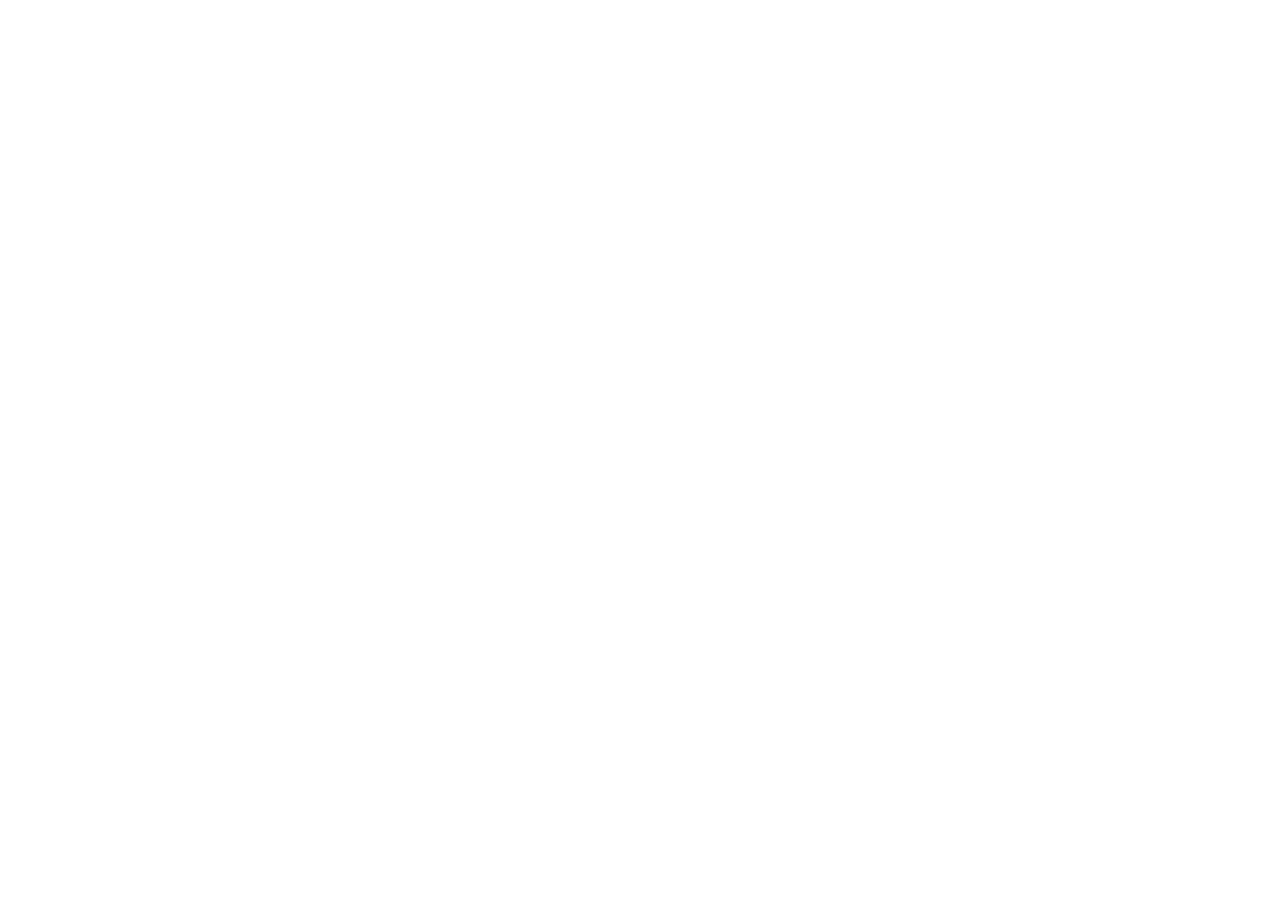
==== WEB303As04StarterFiles/index.html @ 1e810a76 "Title added to the index page" ====
<html>

<head>
    <link href="css/style.css" rel="stylesheet">
	<meta name="viewport" content="width=device-width, initial-scale=1.0">
    <title>Michael Jackson Fan Page - By Chinar Bawa</title>
	
</head>

<body>

    <script type="text/javascript" src="js/script.js"></script>
</body>

</html>
---- WEB303As04StarterFiles/css/style.css ----
body{
    margin: 0;
    padding: 0;
}
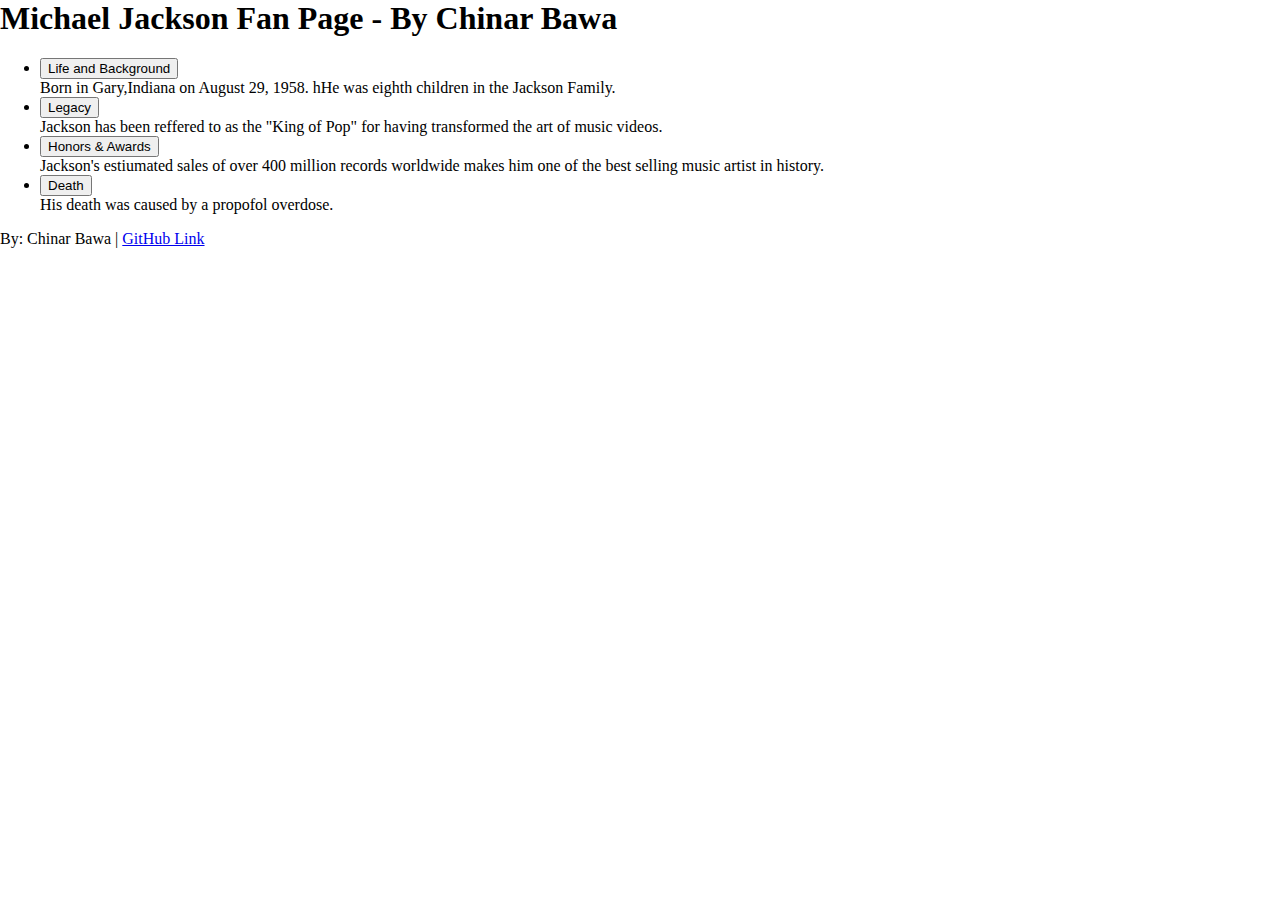
==== commit 17421593: "Updated index.html" ====
--- a/WEB303As04StarterFiles/index.html
+++ b/WEB303As04StarterFiles/index.html
@@ -8,8 +8,55 @@
 </head>
 
 <body>
+    <header>
+        <h1>Michael Jackson Fan Page - By Chinar Bawa</h1>
+       
+    </header>
+    <div id="content-wrapper">
+        <ul class="accordion">
+            <li>
+                <button class="accordion-control">
+                    Life and Background
+                </button>
+                <div class="accordion-panel">
+                    Born in Gary,Indiana on August 29, 1958. hHe was eighth children in the Jackson Family.
+                </div>
+            </li>
+            <li>
+                <button class="accordion-control">
+                    Legacy
+                </button>
+                <div class="accordion-panel">
+                    Jackson has been reffered to as the "King of Pop" for having transformed the art of music videos.
+                </div>
+            </li>
+            <li>
+                <button class="accordion-control">
+                 Honors & Awards
+                </button>
+                <div class="accordion-panel">
+                    Jackson's estiumated sales of over 400 million records worldwide makes him one of the best selling music artist in history.
+                </div>
+            </li>
+            <li>
+                <button class="accordion-control">
+                    Death
+                </button>
+                <div class="accordion-panel">
+                    His death was caused by a propofol overdose.
+                </div>
+            </li>
+        </ul>
+    </div>
+    <footer id="author">
+        <span>By: Chinar Bawa</span> |
+        <a href="https://github.com/Chinarbawa111" target="_blank">
+            GitHub Link
+        </a>
+    </footer>
 
     <script type="text/javascript" src="js/script.js"></script>
+    <script src="https://ajax.googleapis.com/ajax/libs/jquery/3.6.0/jquery.min.js"></script>
 </body>
 
 </html>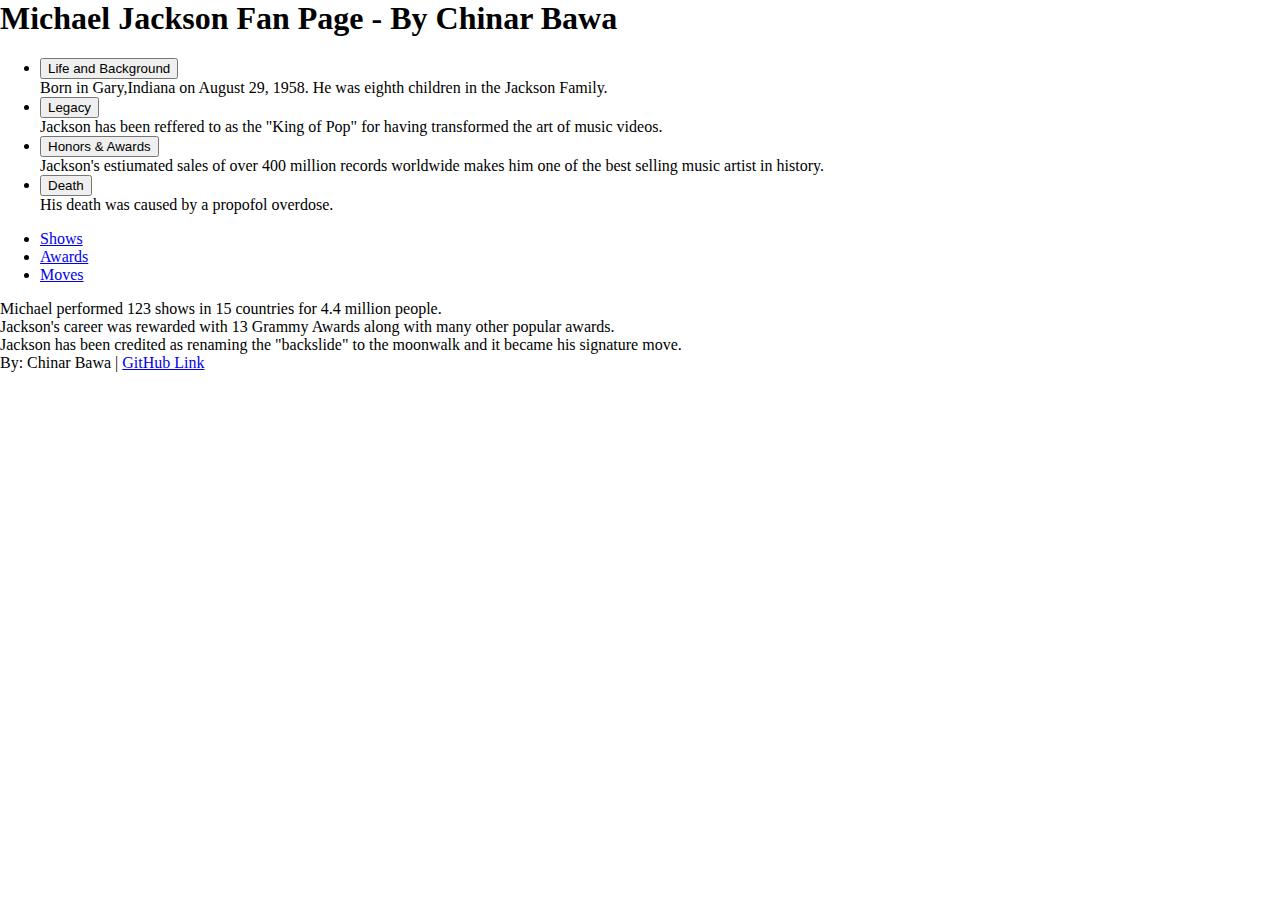
==== commit 14122f02: "Added tabbed panel" ====
--- a/WEB303As04StarterFiles/index.html
+++ b/WEB303As04StarterFiles/index.html
@@ -19,7 +19,7 @@
                     Life and Background
                 </button>
                 <div class="accordion-panel">
-                    Born in Gary,Indiana on August 29, 1958. hHe was eighth children in the Jackson Family.
+                    Born in Gary,Indiana on August 29, 1958. He was eighth children in the Jackson Family.
                 </div>
             </li>
             <li>
@@ -47,6 +47,26 @@
                 </div>
             </li>
         </ul>
+        <ul class="tab-list">
+            <li class="active">
+                <a class="tab-control" href="#tab1">Shows</a>
+            </li>
+            <li>
+                <a class="tab-control" href="#tab2">Awards</a>
+            </li>
+            <li>
+                <a class="tab-control" href="#tab3">Moves</a>
+            </li>
+        </ul>
+        <div class="tab-panel active" id="tab1">
+            Michael performed 123 shows in 15 countries for 4.4 million people.
+        </div>
+        <div class="tab-panel" id="tab2">
+            Jackson's career was rewarded with 13 Grammy Awards along with many other popular awards.
+        </div>
+        <div class="tab-panel" id="tab3">
+            Jackson has been credited as renaming the "backslide" to the moonwalk and it became his signature move.
+        </div>
     </div>
     <footer id="author">
         <span>By: Chinar Bawa</span> |
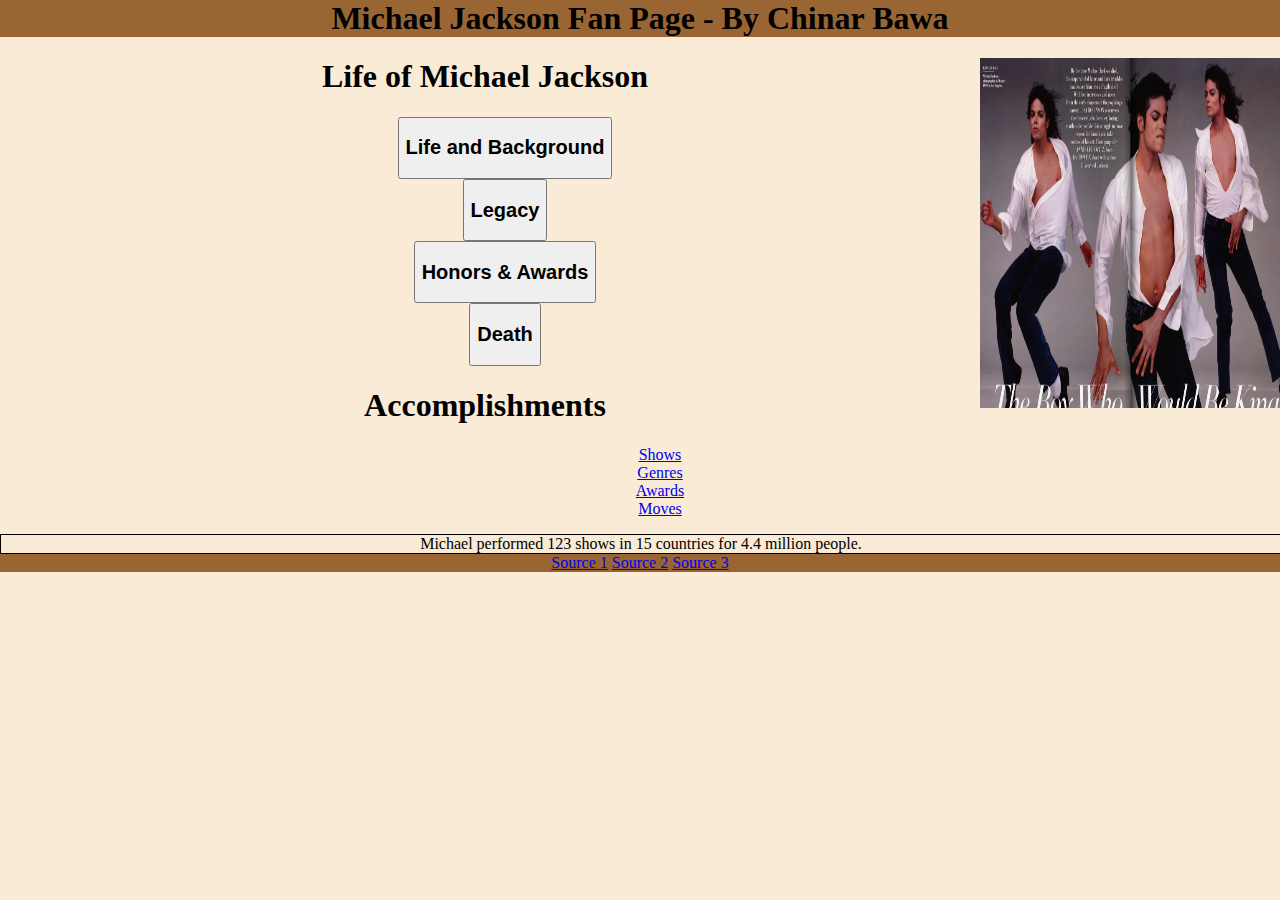
==== commit b11bd537: "css added" ====
--- a/WEB303As04StarterFiles/index.html
+++ b/WEB303As04StarterFiles/index.html
@@ -12,71 +12,112 @@
         <h1>Michael Jackson Fan Page - By Chinar Bawa</h1>
        
     </header>
+    <img src="images/Michael jackson.png" alt="Michael Jackson">
     <div id="content-wrapper">
+        <h1>Life of Michael Jackson</h1>
         <ul class="accordion">
             <li>
                 <button class="accordion-control">
-                    Life and Background
+                    <h2>Life and Background</h2>
                 </button>
                 <div class="accordion-panel">
-                    Born in Gary,Indiana on August 29, 1958. He was eighth children in the Jackson Family.
+                   <p> Born in Gary,Indiana on August 29, 1958. He was eighth children in the Jackson Family.</p>
                 </div>
             </li>
             <li>
                 <button class="accordion-control">
-                    Legacy
+                    <h2>Legacy</h2>
                 </button>
                 <div class="accordion-panel">
-                    Jackson has been reffered to as the "King of Pop" for having transformed the art of music videos.
+                    <p>Jackson has been reffered to as the "King of Pop" for having transformed the art of music videos.</p>
                 </div>
             </li>
             <li>
                 <button class="accordion-control">
-                 Honors & Awards
+                 <h2>Honors & Awards</h2>
                 </button>
                 <div class="accordion-panel">
-                    Jackson's estiumated sales of over 400 million records worldwide makes him one of the best selling music artist in history.
+                    <p>Jackson's estiumated sales of over 400 million records worldwide makes him one of the best selling music artist in history.</p>
                 </div>
             </li>
             <li>
                 <button class="accordion-control">
-                    Death
+                    <h2>Death</h2>
                 </button>
                 <div class="accordion-panel">
-                    His death was caused by a propofol overdose.
+                   <p> His death was caused by a propofol overdose.</p>
                 </div>
             </li>
         </ul>
+        <h1>Accomplishments</h1>
         <ul class="tab-list">
             <li class="active">
                 <a class="tab-control" href="#tab1">Shows</a>
             </li>
-            <li>
-                <a class="tab-control" href="#tab2">Awards</a>
+            <li class="active">
+                <a class="tab-control" href="#tab2">Genres</a>
             </li>
             <li>
-                <a class="tab-control" href="#tab3">Moves</a>
+                <a class="tab-control" href="#tab3">Awards</a>
+            </li>
+            <li>
+                <a class="tab-control" href="#tab4">Moves</a>
             </li>
         </ul>
         <div class="tab-panel active" id="tab1">
             Michael performed 123 shows in 15 countries for 4.4 million people.
         </div>
         <div class="tab-panel" id="tab2">
+            <ul class="accordion">
+                <li>
+                    <button class="accordion-control">
+                        Pop
+                    </button>
+                    <div class="accordion-panel">
+                        Pop music is a genre of popular music that originated in its modern form.
+                    </div>
+                </li>
+                <li>
+                    <button class="accordion-control">
+                        Post-Disco
+                    </button>
+                    <div class="accordion-panel">
+                        Its also called boogie. Disco during its dying stage.
+                    </div>
+                </li>
+                <li>
+                    <button class="accordion-control">
+                     New Jack Swing
+                    </button>
+                    <div class="accordion-panel">
+                        New Jack Swing is a fusion genre of the rhythms techniques of hip-hop.
+                    </div>
+                </li>
+                <li>
+                    <button class="accordion-control">
+                        funk
+                    </button>
+                    <div class="accordion-panel">
+                        Funk is a music genre that originated in African American communities in the mid-1960s.
+                    </div>
+                </li>
+            </ul>
+        </div>
+        <div class="tab-panel" id="tab3">
             Jackson's career was rewarded with 13 Grammy Awards along with many other popular awards.
         </div>
-        <div class="tab-panel" id="tab3">
+        <div class="tab-panel" id="tab4">
             Jackson has been credited as renaming the "backslide" to the moonwalk and it became his signature move.
         </div>
     </div>
     <footer id="author">
-        <span>By: Chinar Bawa</span> |
-        <a href="https://github.com/Chinarbawa111" target="_blank">
-            GitHub Link
-        </a>
+        <a href="https://www.vanityfair.com/culture/2009/09/michael-jackson200909">Source 1</a>
+        <a href="https://en.wikipedia.org/wiki/Michael_Jackson">Source 2</a>
+        <a href="https://www.history.com/this-day-in-history/king-of-pop-michael-jackson-dies-at-age-50">Source 3</a> 
     </footer>
-
+    <script src="https://ajax.googleapis.com/ajax/libs/jquery/3.6.0/jquery.min.js"></script>
     <script type="text/javascript" src="js/script.js"></script>
-    <script src="https://ajax.googleapis.com/ajax/libs/jquery/3.6.0/jquery.min.js"></script>
+ 
 </body>
 
 </html>--- a/WEB303As04StarterFiles/css/style.css
+++ b/WEB303As04StarterFiles/css/style.css
@@ -1,4 +1,38 @@
 body{
+    background-color: antiquewhite;
     margin: 0;
     padding: 0;
 }
+header,footer{
+    background-color: #996633;
+    text-align:center;
+}
+img{
+    width:300px;
+    height: 350px;
+    float: right;
+    margin-left: 10px;
+  
+}
+.tab-panel {
+    width: 100%;
+    height: auto;
+    border: 1px solid black;
+    margin: auto ;
+  }
+#content-wrapper{
+    text-align: center;
+    
+}
+#content-wrapper li{
+    list-style: none;
+}
+.accordion-panel {
+    display: none;
+  }
+  .tab-panel {
+    display: none;
+  }
+  .tab-panel.active {
+    display: block;
+  }
